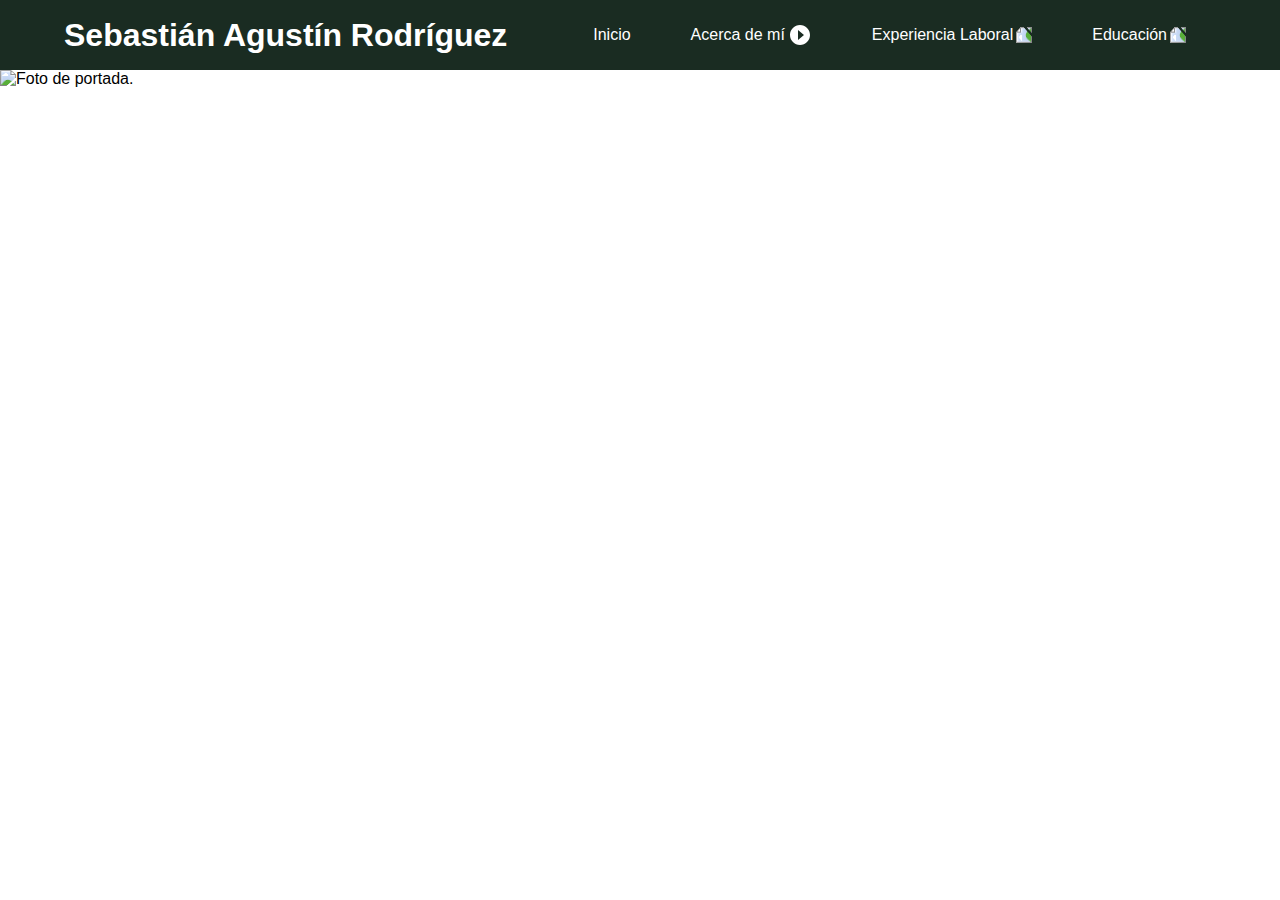
==== HTML/index.html @ ce1425b1 "cv sebastian rodriguez repositorio" ====
<!DOCTYPE html>
<html lang="es">
<head>
    <meta charset="UTF-8">
    <meta http-equiv="X-UA-Compatible" content="IE=edge">
    <meta name="viewport" content="width=device-width, initial-scale=1.0">
    <title>Currículum Vitae: Sebastián Rodríguez</title>
    <link rel="stylesheet" href="/CSS/estilos.css">
</head>
<body>
    <nav class="menu">

        <section class="menu__container">
            <h1 class="menu__logo">Sebastián Agustín Rodríguez</h1>


        <ul class="menu__links">
            <li class="menu__item">
                <a href="/HTML/index.html" class="menu__link">Inicio</a>
            </li>
        
            <ul class="menu__links">
                <li class="menu__item menu__item--show">
                    <a href="#" class="menu__link" >Acerca de mí <img src="/JS/assets/arrow.svg" class="menu__arrow"></a>
                    <ul class="menu__nesting">
                        <li class="menu__inside">
                            <a href="/HTML/about.html" class="menu__link menu__link--inside">Datos Personales</a>
                        </li>
                        <li class="menu__inside">
                            <a href="/HTML/contact_me.html" class="menu__link menu__link--inside">Contacto</a>
                        </li>
                    </ul>
                </li>

                <li class="menu__item menu__item--show">
                    <a href="#" class="menu__link">Experiencia Laboral <img src="C:/Users/seba/Proyecto CV Desarrollo Frontend/JS/assets/arrow.svg" class="menu__arrow"></a>
                    <ul class="menu__nesting">
                        <li class="menu__inside">
                            <a href="C:/Users/seba/Proyecto CV Desarrollo Frontend/HTML/job_games.html" class="menu__link menu__link--inside">GAMES Servicios Técnicos</a>
                        </li>
                        <li class="menu__inside">
                            <a href="C:/Users/seba/Proyecto CV Desarrollo Frontend/HTML/job_faena.html" class="menu__link menu__link--inside">Hotel Faena</a>
                        </li>
                    </ul>
                </li>

                <li class="menu__item menu__item--show">
                    <a href="#" class="menu__link">Educación <img src="C:/Users/seba/Proyecto CV Desarrollo Frontend/JS/assets/arrow.svg" class="menu__arrow"></a>
                    <ul class="menu__nesting">
                        <li class="menu__inside">
                            <a href="C:/Users/seba/Proyecto CV Desarrollo Frontend/HTML/high_school.html" class="menu__link menu__link--inside">Secundario</a>
                        </li>
                        <li class="menu__inside">
                            <a href="C:/Users/seba/Proyecto CV Desarrollo Frontend/HTML/courses.html" class="menu__link menu__link--inside">Cursos</a>
                        </li>
                        <li class="menu__inside">
                            <a href="C:/Users/seba/Proyecto CV Desarrollo Frontend/HTML/skills.html" class="menu__link menu__link--inside">Habilidades y Herramientas</a>
                        </li>
                    </ul>
                </li>

            </ul>
        
        </ul>

        
        <div class="menu__hamburguer">
            <img src="assets/menu.svg" class="menu__img">
        </div>

    </section>


        <script src="JS/app.js"></script>

    </nav>
    <img src="https://i.ibb.co/WfNGbZj/portada-cv-web.png" alt="Foto de portada." width="100%" height="100%">
</body>
</html>
---- CSS/estilos.css ----
@import url('https://fonts.googleapis.com/css2?family=Nunito:ital,wght@0,300;0,400;1,700&display=swap');

*{
    margin: 0;
    padding: 0;
    box-sizing: border-box;
}

body{
    font-family: 'Poppins', sans-serif;
    background-image: url("https://i.ibb.co/syhbbc3/background-cv-web.png");
    background-repeat: no-repeat;
    background-attachment: fixed;
    background-size: 100% 100%;
}

h2 {
    color: white;
    text-align: center;
    text-transform: uppercase;
    letter-spacing: 3px;
    margin: 20px;
    padding: 20px;
    background-color: #1A202C;
}

h3 {
    margin: 15px;
    padding: 15px;
    content: 45px;
}

h4 {
    margin: 15px;
    padding: 15px;
    content: 50px;

}

p {
    background-color: #b3bed1;
    width: 800px center;
    border: 10px solid #1A202C;
    text-align: center;
    font-style: italic;
    margin: 15px;
    padding: 15px;
    content: 45px;
}

.menu{
    background-color: #1a2c22;
    color: #fff;
    height: 70px;
}

.menu__container{
    display: flex;
    justify-content: space-between;
    align-items: center;
    width: 90%;
    max-width: 1200px;
    height: 100%;
    margin: 0 auto;
}

.menu__links{
    height: 100%;
    transition: transform .5s;
    display: flex;
}

.menu__item{
    list-style: none;
    position: relative;
    height: 100%;
    --clip: polygon(0 0, 100% 0, 100% 0, 0 0);
    --transform: rotate(-90deg);
}

.menu__item:hover{
    --clip: polygon(0 0, 100% 0, 100% 100%, 0% 100%);
    --transform: rotate(0);
}

.menu__link{
    color: #fff;
    text-decoration: none;
    padding: 0 30px;
    display: flex;
    height: 100%;
    align-items: center;
}

.menu__link:hover{
    background-color: #5e7094;
}


.menu__arrow{
    transform: var(--transform);
    transition: transform .3s;
    display: block;
    margin-left: 3px;
}

.menu__nesting{
    list-style: none;
    transition:clip-path .3s;
    clip-path: var(--clip);
    position: absolute;
    right: 0;
    bottom: 0;
    width: max-content;
    transform: translateY(100%);
    background-color: #000;
}

.menu__link--inside{
    padding: 30px 100px 30px 20px;
}

.menu__link--inside:hover{
    background-color: #798499;
}

.menu__hamburguer{
    height: 100%;
    display: flex;
    align-items: center;
    padding: 0 15px;
    cursor: pointer;
    display: none;
}

.menu__img{
    display: block;
    width: 36px;
}

@media (max-width:800px){
    .menu__hamburguer{
        display: flex;
    }

    .menu__item{
        --clip:0;
        overflow:hidden ;
    }

    .menu__item--active{
        --transform: rotate(0);
        --background: #5e7094;
    }

    .menu__item--show{
        background-color: var(--background);
    }


    .menu__links{
        position: fixed;
        max-width: 400px;
        width: 100%;
        top: 70px;
        bottom: 0;
        right: 0;
        background-color: #000;
        overflow-y: auto;
        display: grid;
        grid-auto-rows: max-content;
        transform: translateX(100%);
    }

    .menu__links--show{
        transform: unset;
        width: 100%;
    }

    .menu__link{
        padding: 25px 0;
        padding-left: 30px;
        height: auto;
    }

    .menu__arrow{
        margin-left: auto;
        margin-right: 20px;
    }

    .menu__nesting{
        display: grid;
        position: unset;
        width: 100%;
        transform: translateY(0);
        height: 0;
        transition: height .3s;
    }

    .menu__link--inside{
        width: 90%;
        margin-left: auto;
        border-left: 1px solid #798499;
    }
}
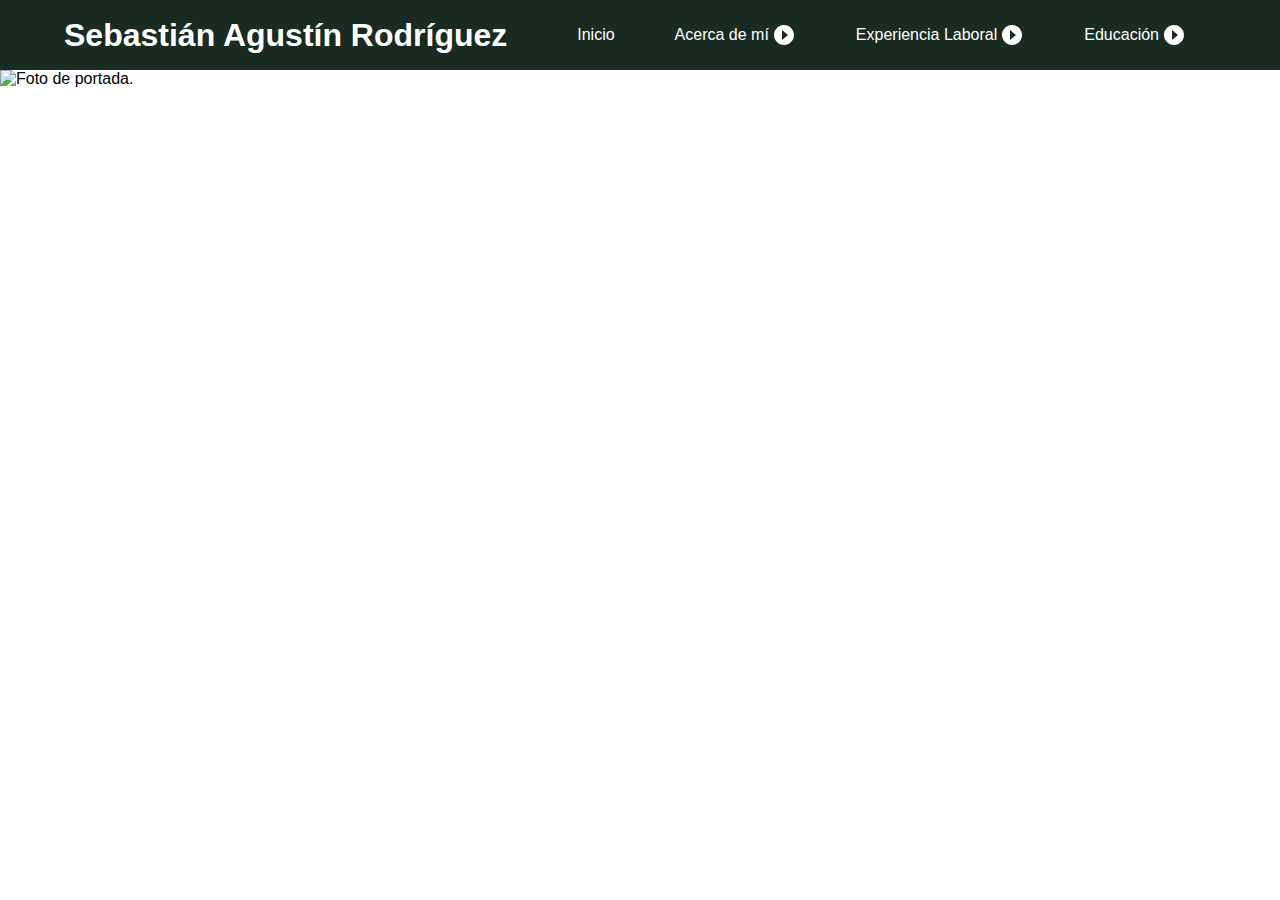
==== commit 4e4cb4dd: "Update index.html" ====
--- a/HTML/index.html
+++ b/HTML/index.html
@@ -5,7 +5,7 @@
     <meta http-equiv="X-UA-Compatible" content="IE=edge">
     <meta name="viewport" content="width=device-width, initial-scale=1.0">
     <title>Currículum Vitae: Sebastián Rodríguez</title>
-    <link rel="stylesheet" href="/CSS/estilos.css">
+    <link rel="stylesheet" href="https://sebastianr93.github.io/cv-sebastian-rodriguez-repositorio/CSS/estilos.css">
 </head>
 <body>
     <nav class="menu">
@@ -16,45 +16,45 @@
 
         <ul class="menu__links">
             <li class="menu__item">
-                <a href="/HTML/index.html" class="menu__link">Inicio</a>
+                <a href="https://sebastianr93.github.io/cv-sebastian-rodriguez-repositorio/HTML/index.html" class="menu__link">Inicio</a>
             </li>
         
             <ul class="menu__links">
                 <li class="menu__item menu__item--show">
-                    <a href="#" class="menu__link" >Acerca de mí <img src="/JS/assets/arrow.svg" class="menu__arrow"></a>
+                    <a href="#" class="menu__link" >Acerca de mí <img src="https://sebastianr93.github.io/cv-sebastian-rodriguez-repositorio/JS/assets/arrow.svg" class="menu__arrow"></a>
                     <ul class="menu__nesting">
                         <li class="menu__inside">
-                            <a href="/HTML/about.html" class="menu__link menu__link--inside">Datos Personales</a>
+                            <a href="https://sebastianr93.github.io/cv-sebastian-rodriguez-repositorio/HTML/about.html" class="menu__link menu__link--inside">Datos Personales</a>
                         </li>
                         <li class="menu__inside">
-                            <a href="/HTML/contact_me.html" class="menu__link menu__link--inside">Contacto</a>
+                            <a href="https://sebastianr93.github.io/cv-sebastian-rodriguez-repositorio/HTML/contact_me.html" class="menu__link menu__link--inside">Contacto</a>
                         </li>
                     </ul>
                 </li>
 
                 <li class="menu__item menu__item--show">
-                    <a href="#" class="menu__link">Experiencia Laboral <img src="C:/Users/seba/Proyecto CV Desarrollo Frontend/JS/assets/arrow.svg" class="menu__arrow"></a>
+                    <a href="#" class="menu__link">Experiencia Laboral <img src="https://sebastianr93.github.io/cv-sebastian-rodriguez-repositorio/JS/assets/arrow.svg" class="menu__arrow"></a>
                     <ul class="menu__nesting">
                         <li class="menu__inside">
-                            <a href="C:/Users/seba/Proyecto CV Desarrollo Frontend/HTML/job_games.html" class="menu__link menu__link--inside">GAMES Servicios Técnicos</a>
+                            <a href="https://sebastianr93.github.io/cv-sebastian-rodriguez-repositorio/HTML/job_games.html" class="menu__link menu__link--inside">GAMES Servicios Técnicos</a>
                         </li>
                         <li class="menu__inside">
-                            <a href="C:/Users/seba/Proyecto CV Desarrollo Frontend/HTML/job_faena.html" class="menu__link menu__link--inside">Hotel Faena</a>
+                            <a href="https://sebastianr93.github.io/cv-sebastian-rodriguez-repositorio/HTML/job_faena.html" class="menu__link menu__link--inside">Hotel Faena</a>
                         </li>
                     </ul>
                 </li>
 
                 <li class="menu__item menu__item--show">
-                    <a href="#" class="menu__link">Educación <img src="C:/Users/seba/Proyecto CV Desarrollo Frontend/JS/assets/arrow.svg" class="menu__arrow"></a>
+                    <a href="#" class="menu__link">Educación <img src="https://sebastianr93.github.io/cv-sebastian-rodriguez-repositorio/JS/assets/arrow.svg" class="menu__arrow"></a>
                     <ul class="menu__nesting">
                         <li class="menu__inside">
-                            <a href="C:/Users/seba/Proyecto CV Desarrollo Frontend/HTML/high_school.html" class="menu__link menu__link--inside">Secundario</a>
+                            <a href="https://sebastianr93.github.io/cv-sebastian-rodriguez-repositorio/HTML/high_school.html" class="menu__link menu__link--inside">Secundario</a>
                         </li>
                         <li class="menu__inside">
-                            <a href="C:/Users/seba/Proyecto CV Desarrollo Frontend/HTML/courses.html" class="menu__link menu__link--inside">Cursos</a>
+                            <a href="https://sebastianr93.github.io/cv-sebastian-rodriguez-repositorio/HTML/courses.html" class="menu__link menu__link--inside">Cursos</a>
                         </li>
                         <li class="menu__inside">
-                            <a href="C:/Users/seba/Proyecto CV Desarrollo Frontend/HTML/skills.html" class="menu__link menu__link--inside">Habilidades y Herramientas</a>
+                            <a href="https://sebastianr93.github.io/cv-sebastian-rodriguez-repositorio/HTML/skills.html" class="menu__link menu__link--inside">Habilidades y Herramientas</a>
                         </li>
                     </ul>
                 </li>
@@ -65,15 +65,15 @@
 
         
         <div class="menu__hamburguer">
-            <img src="assets/menu.svg" class="menu__img">
+            <img src="https://sebastianr93.github.io/cv-sebastian-rodriguez-repositorio/JS/assets/menu.svg" class="menu__img">
         </div>
 
     </section>
 
 
-        <script src="JS/app.js"></script>
+        <script src="https://sebastianr93.github.io/cv-sebastian-rodriguez-repositorio/JS/app.js"></script>
 
     </nav>
     <img src="https://i.ibb.co/WfNGbZj/portada-cv-web.png" alt="Foto de portada." width="100%" height="100%">
 </body>
-</html>+</html>
